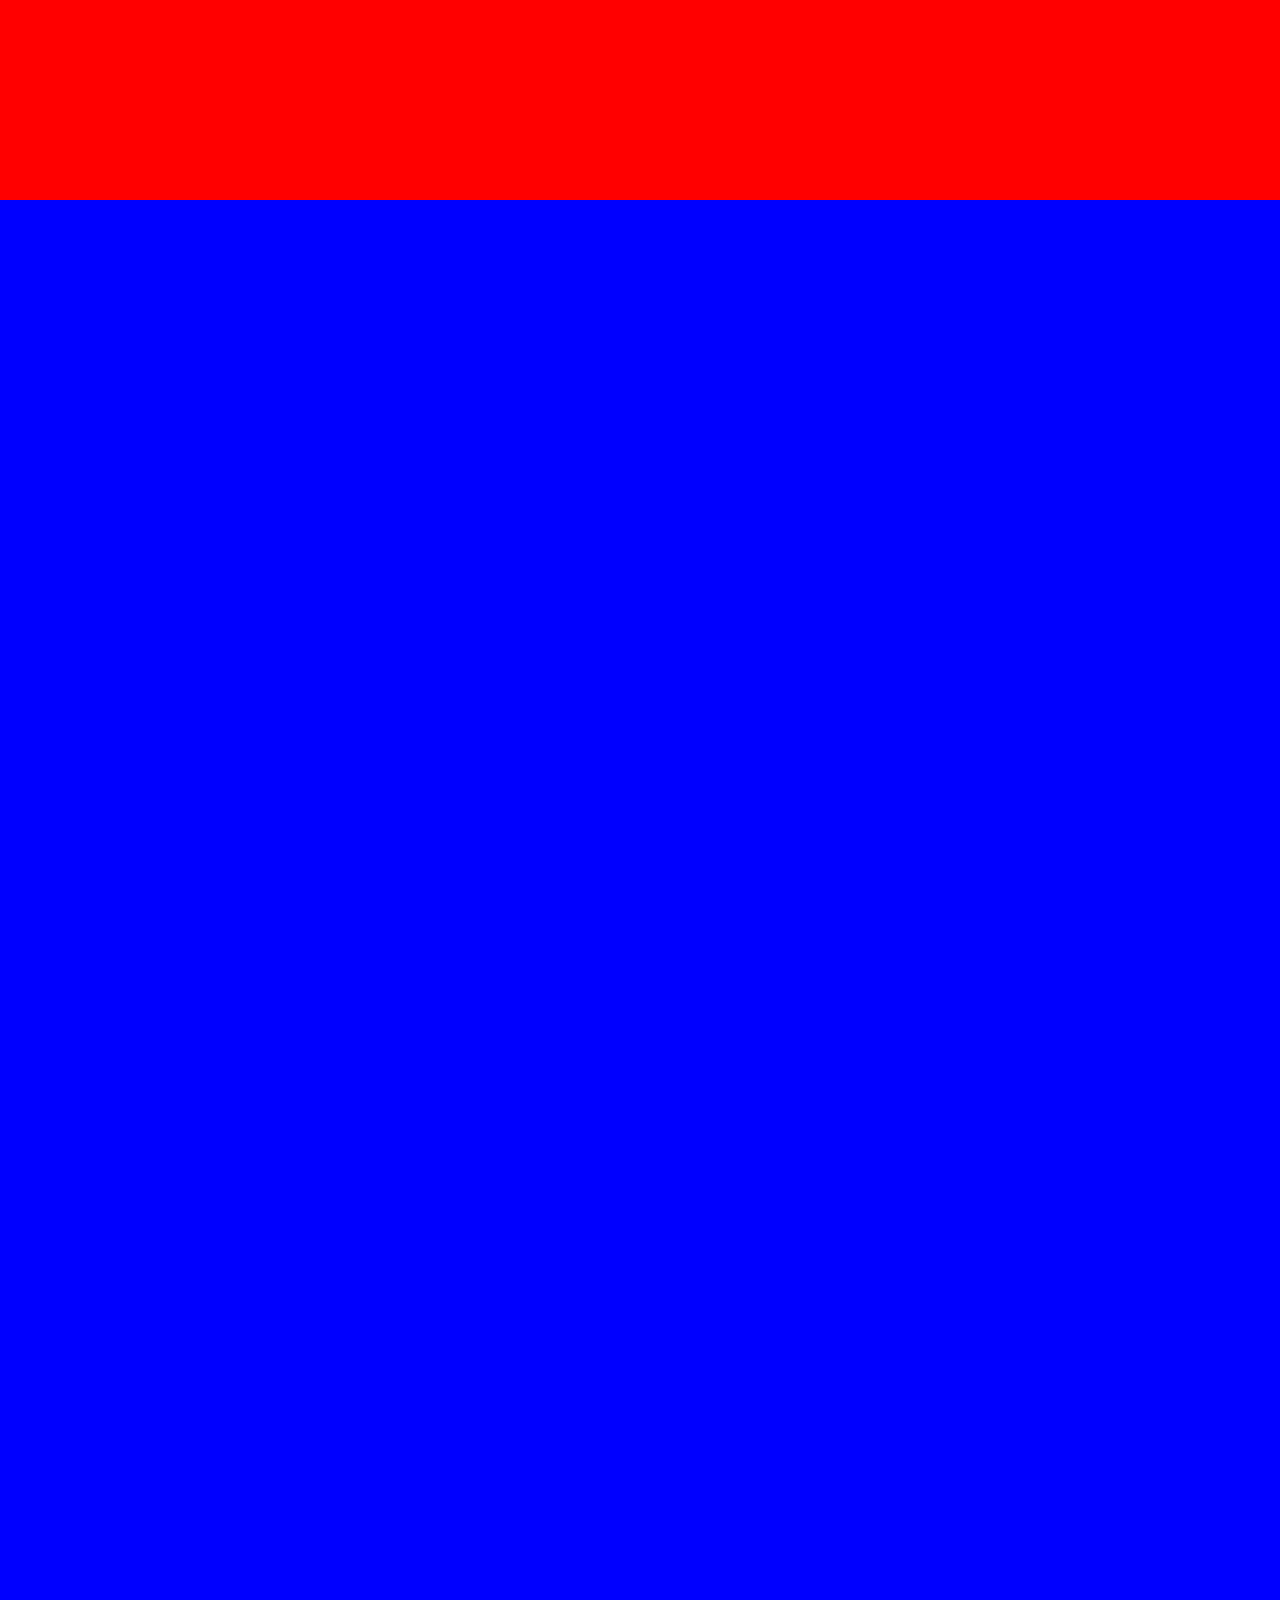
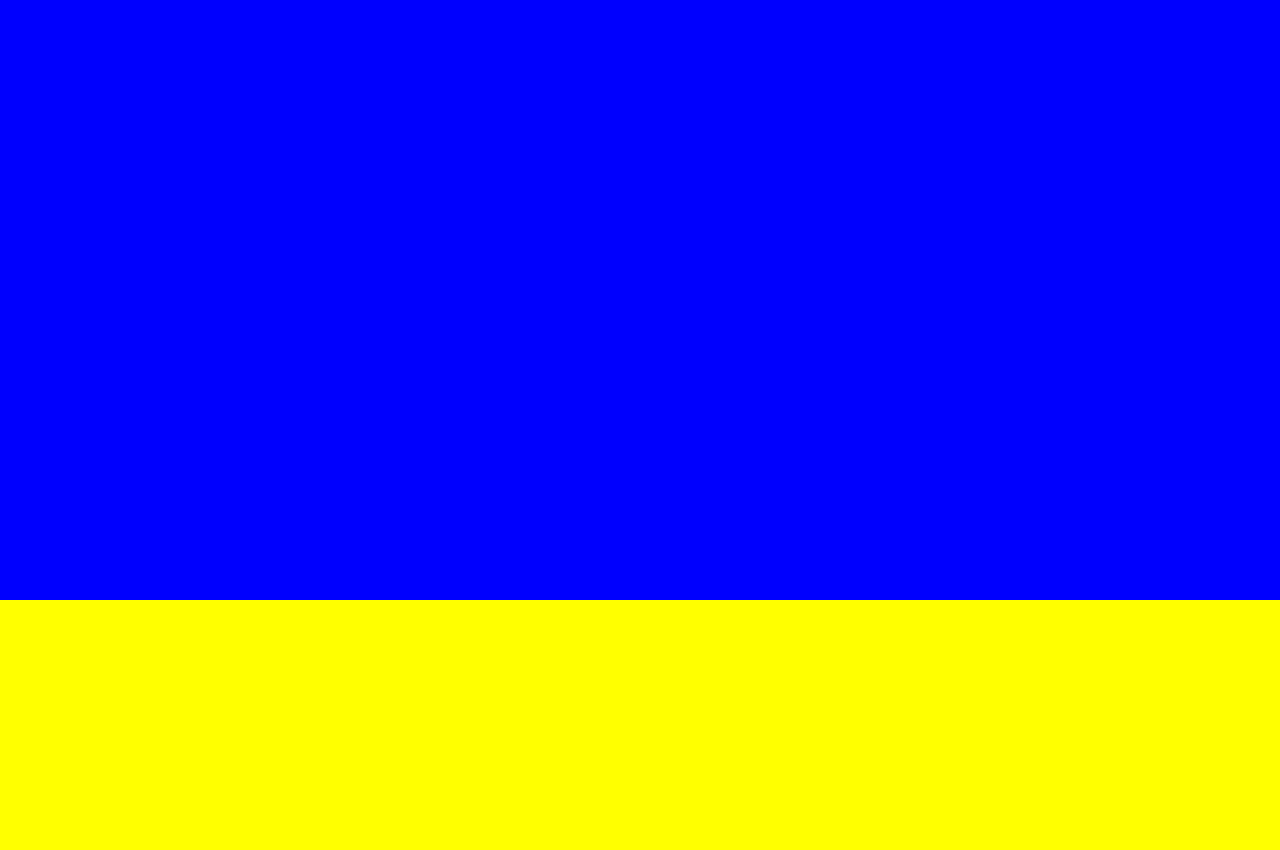
==== layout.html @ 09a32a1e "Changes index link, creates layout link in index now connects to layout page, layout page consists o" ====
<!DOCTYPE html>
<html>
<head>
    <meta charset="utf-8" />
    <meta http-equiv="X-UA-Compatible" content="IE=edge">
    <title>My Layout</title>
    <meta name="viewport" content="width=device-width, initial-scale=1">
    <link rel="stylesheet" type="text/css" media="screen" href="layout.css" />
</head>
<body>
  <header>

  </header>
  <main>

  </main>
  <footer>

  </footer>
</body>
</html>
---- layout.css ----
body {
    display: grid;
    grid-template-rows: 200px 2000px 250px;
    margin: 0px;
}

header {
    grid-row: 1/2;
    background: red;
}

main {
    grid-row: 2/3;
    background: blue;
}

footer {
    grid-row: 3/4;
    background: yellow;
}
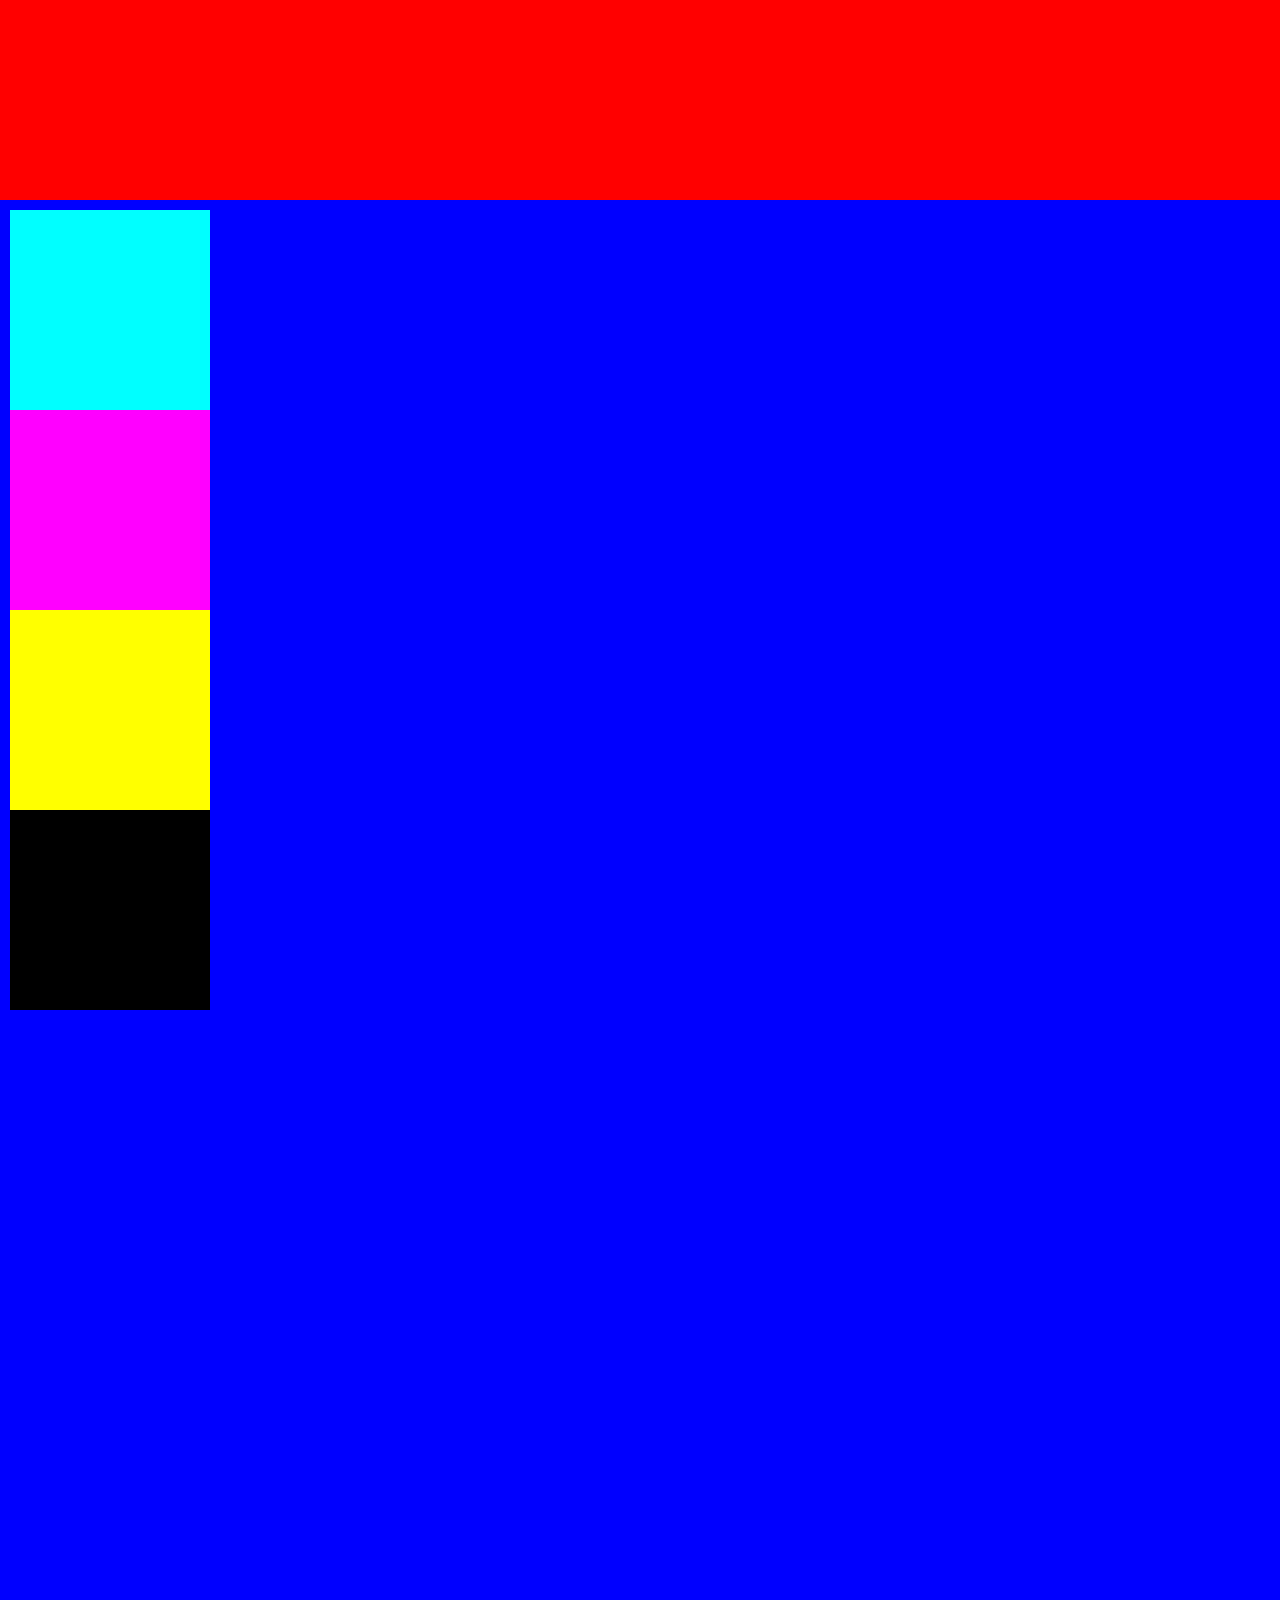
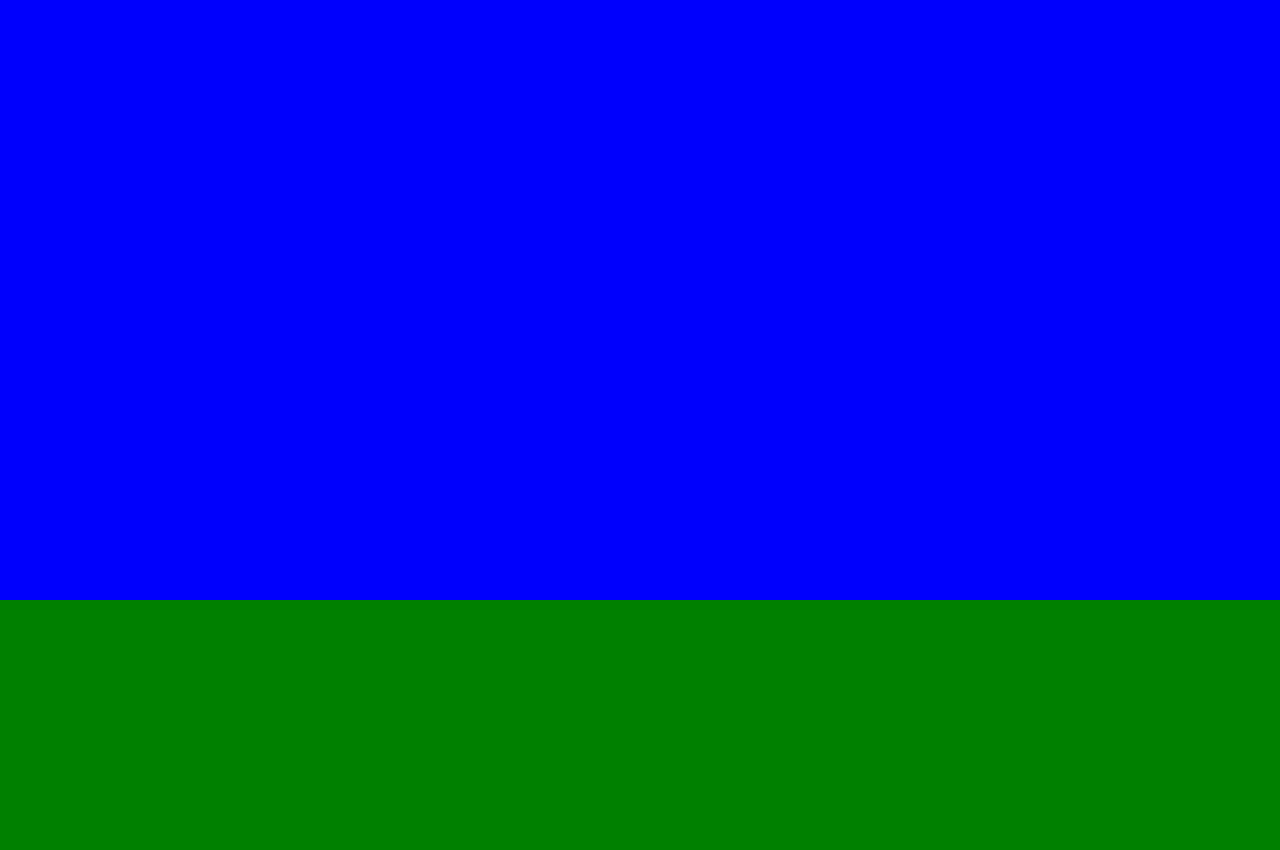
==== commit 109eeaeb: "creates some boxes" ====
--- a/layout.html
+++ b/layout.html
@@ -1,21 +1,27 @@
 <!DOCTYPE html>
 <html>
+
 <head>
-    <meta charset="utf-8" />
-    <meta http-equiv="X-UA-Compatible" content="IE=edge">
-    <title>My Layout</title>
-    <meta name="viewport" content="width=device-width, initial-scale=1">
-    <link rel="stylesheet" type="text/css" media="screen" href="layout.css" />
+  <meta charset="utf-8" />
+  <meta http-equiv="X-UA-Compatible" content="IE=edge">
+  <title>My Layout</title>
+  <meta name="viewport" content="width=device-width, initial-scale=1">
+  <link rel="stylesheet" type="text/css" media="screen" href="layout.css" />
 </head>
+
 <body>
   <header>
 
   </header>
   <main>
-
+    <div class="box cyan"></div>
+    <div class="box magenta"></div>
+    <div class="box yellow"></div>
+    <div class="box black"></div>
   </main>
   <footer>
 
   </footer>
 </body>
+
 </html>--- a/layout.css
+++ b/layout.css
@@ -1,20 +1,42 @@
 body {
-    display: grid;
-    grid-template-rows: 200px 2000px 250px;
-    margin: 0px;
+  display: grid;
+  grid-template-rows: 200px 2000px 250px;
+  margin: 0px;
 }
 
 header {
-    grid-row: 1/2;
-    background: red;
+  grid-row: 1/2;
+  background: red;
 }
 
 main {
-    grid-row: 2/3;
-    background: blue;
+  grid-row: 2/3;
+  background: blue;
+  padding: 10px;
 }
 
 footer {
-    grid-row: 3/4;
-    background: yellow;
+  grid-row: 3/4;
+  background: green;
+}
+
+.box {
+  height: 200px;
+  width: 200px;
+}
+
+.cyan {
+  background: cyan;
+}
+
+.magenta {
+  background: magenta;
+}
+
+.yellow {
+  background: yellow;
+}
+
+.black {
+  background: black;
 }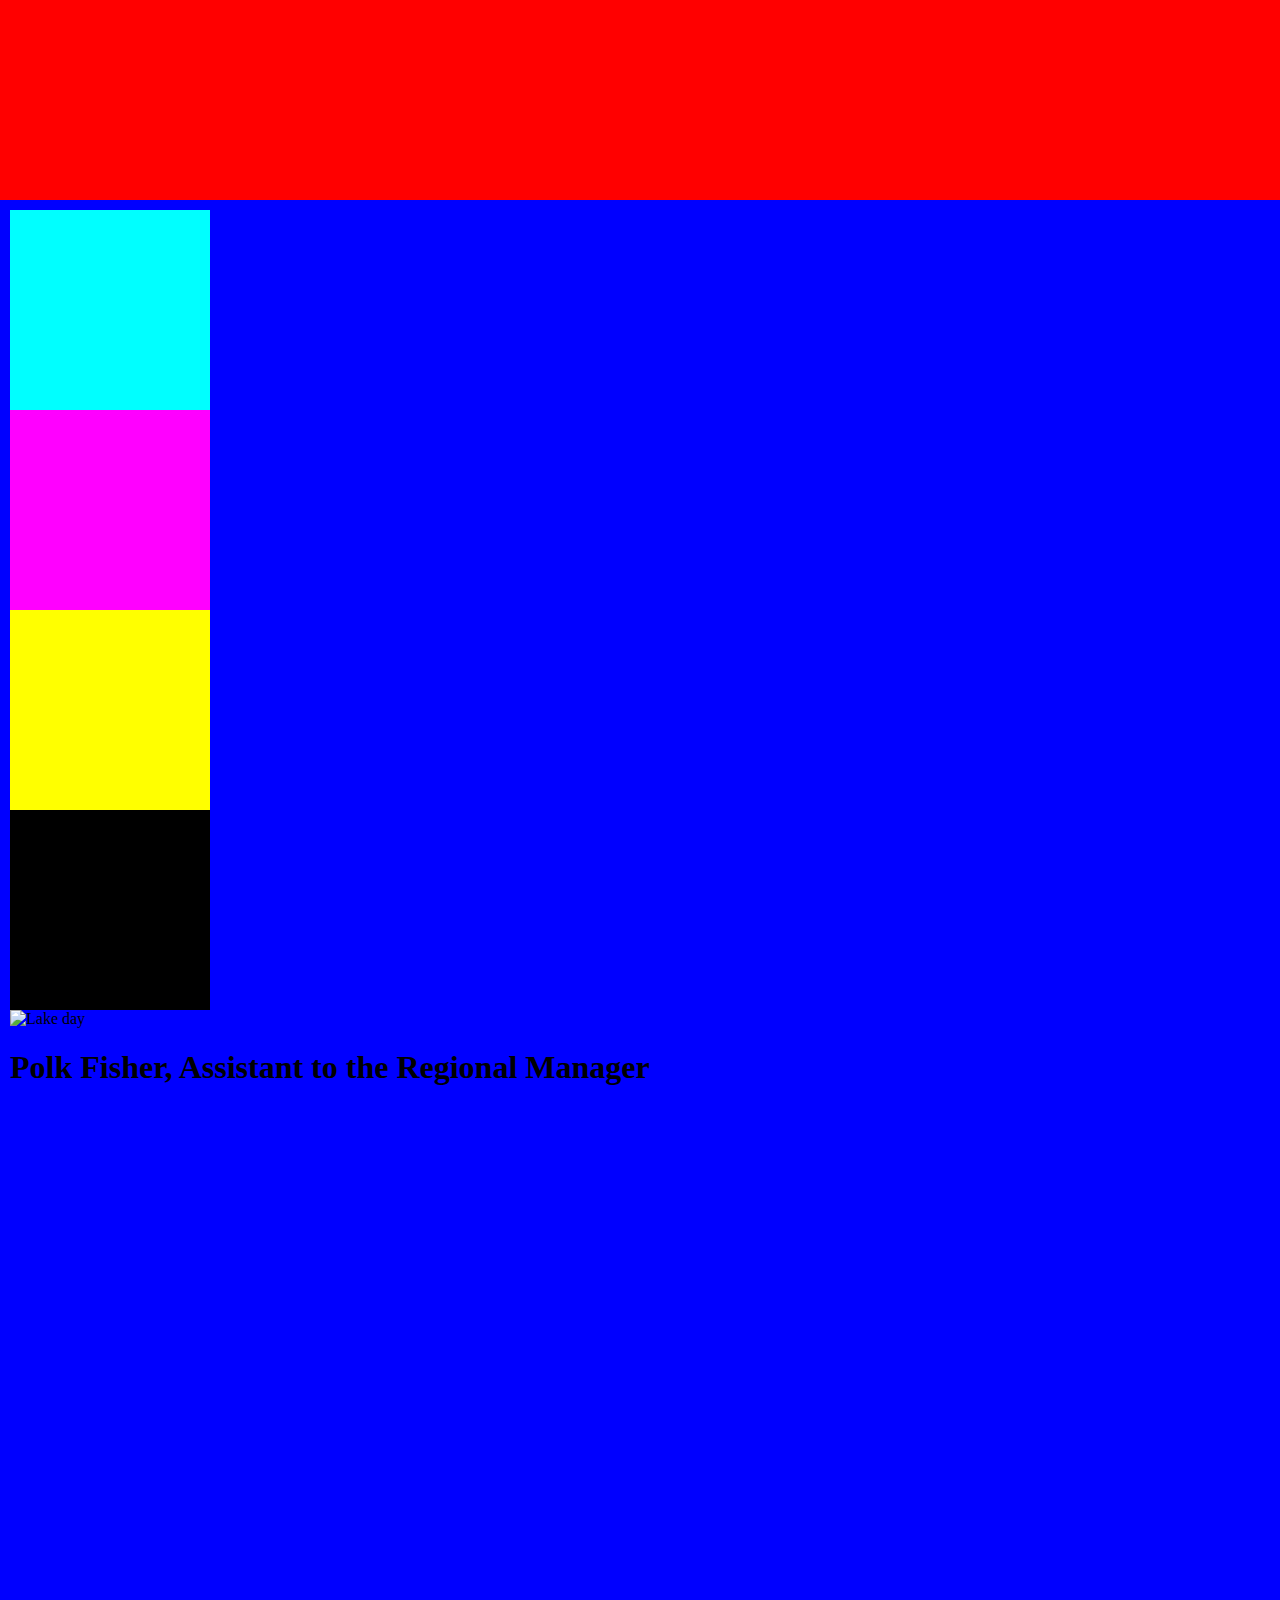
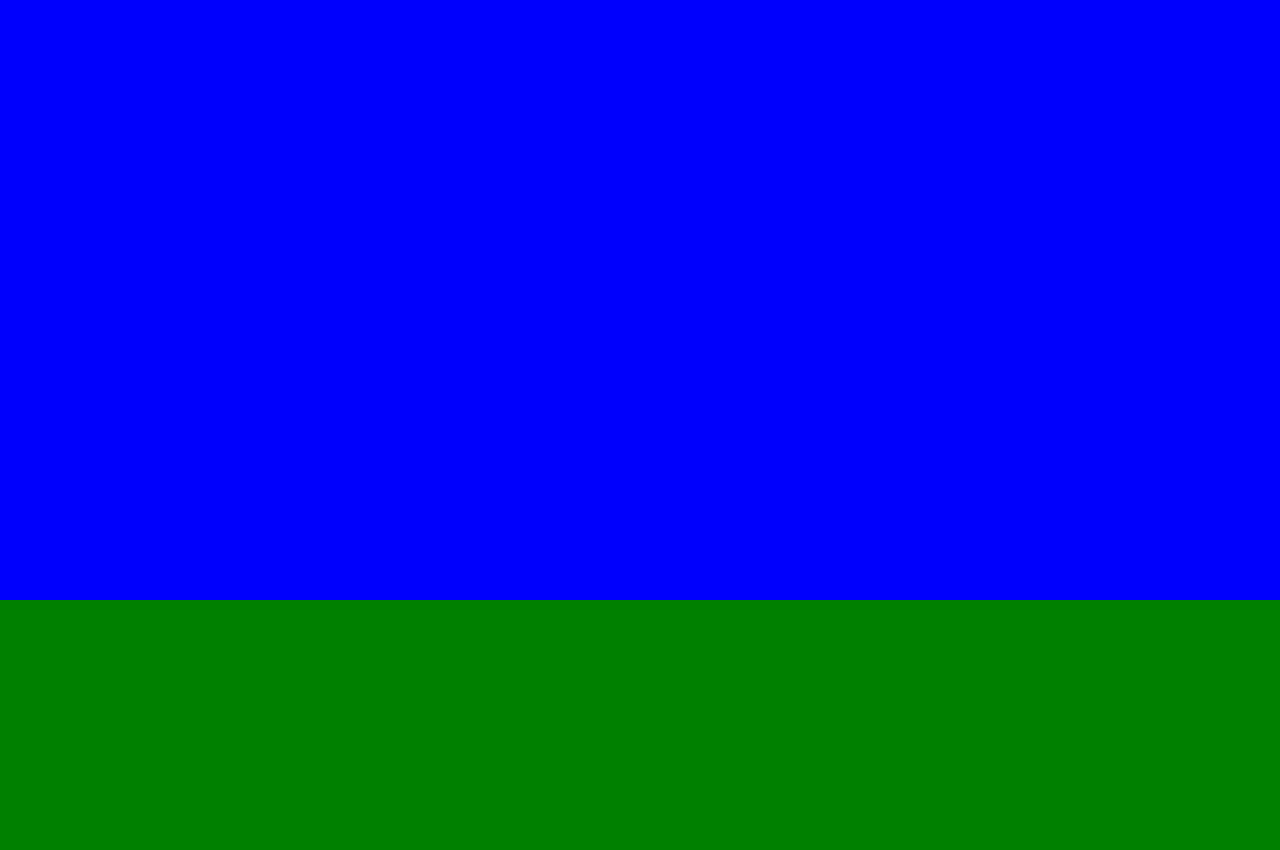
==== commit c7586337: "Adds button functionality donate button inc donations, get out button gives preset excuse, kill time" ====
--- a/layout.html
+++ b/layout.html
@@ -11,16 +11,31 @@
 
 <body>
   <header>
-
+    <div class="nav bar"></div>
+    <div class="website info"></div>
   </header>
   <main>
     <div class="box cyan"></div>
     <div class="box magenta"></div>
     <div class="box yellow"></div>
     <div class="box black"></div>
+    <div class="profile">
+      <div class="picture">
+        <img scr="https://pixnio.com/free-images/sport/fishing-and-hunting/old-man-fishing-725x487.jpg" alt="Lake day" />
+      </div>
+      <div class="info">
+        <div class="title">
+          <h1>Polk Fisher, Assistant to the Regional Manager</h1>
+        </div>
+        <div class="contact"></div>
+        <div class="information"></div>
+        <div class="links"></div>
+    </div>
+    </div>
   </main>
   <footer>
-
+    <div class="contact info"></div>
+    <div class="links to other pages"></div>
   </footer>
 </body>
 
